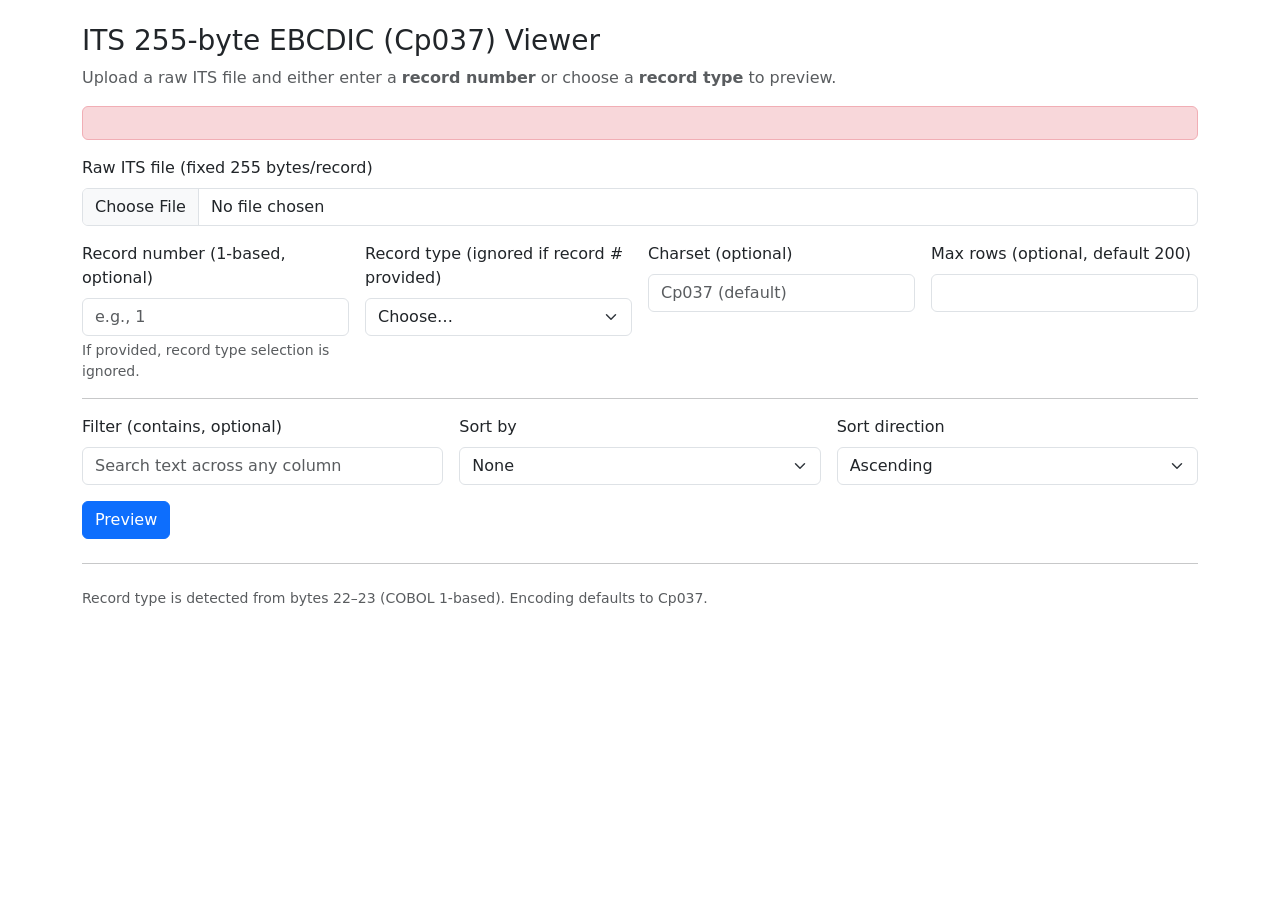
==== src/main/resources/templates/index.html @ c12b7f09 "initial commit" ====
<!DOCTYPE html>
<html xmlns:th="http://www.thymeleaf.org" lang="en">
<head>
  <meta charset="UTF-8"/>
  <meta name="viewport" content="width=device-width, initial-scale=1"/>
  <title>ITS255 EBCDIC Viewer</title>
  <link href="https://cdn.jsdelivr.net/npm/bootstrap@5.3.3/dist/css/bootstrap.min.css" rel="stylesheet"/>
</head>
<body class="container py-4">

<h3>ITS 255‑byte EBCDIC (Cp037) Viewer</h3>
<p class="text-muted">Upload a raw ITS file and either enter a <strong>record number</strong> or choose a <strong>record type</strong> to preview.</p>

<div th:if="${error}" class="alert alert-danger" th:text="${error}"></div>

<form th:action="@{/preview}" method="post" enctype="multipart/form-data" class="mt-3">
  <div class="mb-3">
    <label class="form-label">Raw ITS file (fixed 255 bytes/record)</label>
    <input type="file" class="form-control" name="file" required>
  </div>

  <div class="row g-3">
    <div class="col-md-3">
      <label class="form-label">Record number (1-based, optional)</label>
      <input type="number" class="form-control" name="recordNumber" min="1" placeholder="e.g., 1">
      <div class="form-text">If provided, record type selection is ignored.</div>
    </div>

    <div class="col-md-3">
      <label class="form-label">Record type (ignored if record # provided)</label>
      <select class="form-select" name="recordTypeCode">
        <option value="" selected>Choose…</option>
        <option value="05">05 — FM105</option>
        <option value="10">10 — FM110</option>
        <option value="15">15 — FM115</option>
        <option value="20">20 — FM120</option>
        <option value="30">30 — FM130</option>
        <option value="31">31 — FM131</option>
        <option value="32">32 — FM132</option>
        <option value="33">33 — FM133</option>
        <option value="40">40 — FM140</option>
        <option value="41">41 — FM141</option>
        <option value="42">42 — FM142</option>
        <option value="43">43 — FM143</option>
        <option value="44">44 — FM144</option>
        <option value="45">45 — FM145</option>
        <option value="46">46 — FM146</option>
        <option value="47">47 — FM147</option>
        <option value="50">50 — FM150</option>
        <option value="60">60 — FM160</option>
        <option value="65">65 — FM165</option>
        <option value="66">66 — FM166</option>
        <option value="71">71 — FM171</option>
        <option value="72">72 — FM172</option>
        <option value="73">73 — FM173</option>
        <option value="74">74 — FM174</option>
        <option value="80">80 — FM180</option>
        <option value="90">90 — FM190</option>
        <option value="9D">9D — FM9D</option>
      </select>
    </div>

    <div class="col-md-3">
      <label class="form-label">Charset (optional)</label>
      <input type="text" class="form-control" name="charset" placeholder="Cp037 (default)">
    </div>

    <div class="col-md-3">
      <label class="form-label">Max rows (optional, default 200)</label>
      <input type="number" class="form-control" name="maxRows" min="1" max="5000">
    </div>
  </div>

  <hr class="my-3">

  <div class="row g-3">
    <div class="col-md-4">
      <label class="form-label">Filter (contains, optional)</label>
      <input type="text" class="form-control" name="q" placeholder="Search text across any column">
    </div>
    <div class="col-md-4">
      <label class="form-label">Sort by</label>
      <select class="form-select" name="sortBy">
        <option value="none">None</option>
        <option value="julian">Julian date (CC/YY/DDD)</option>
        <option value="serial">Serial number (sequence)</option>
      </select>
    </div>
    <div class="col-md-4">
      <label class="form-label">Sort direction</label>
      <select class="form-select" name="sortDir">
        <option value="asc" selected>Ascending</option>
        <option value="desc">Descending</option>
      </select>
    </div>
  </div>

  <div class="mt-3">
    <button class="btn btn-primary" type="submit">Preview</button>
  </div>
</form>

<hr class="my-4">
<p class="text-muted small mb-0">
  Record type is detected from bytes 22–23 (COBOL 1‑based). Encoding defaults to Cp037.
</p>

</body>
</html>
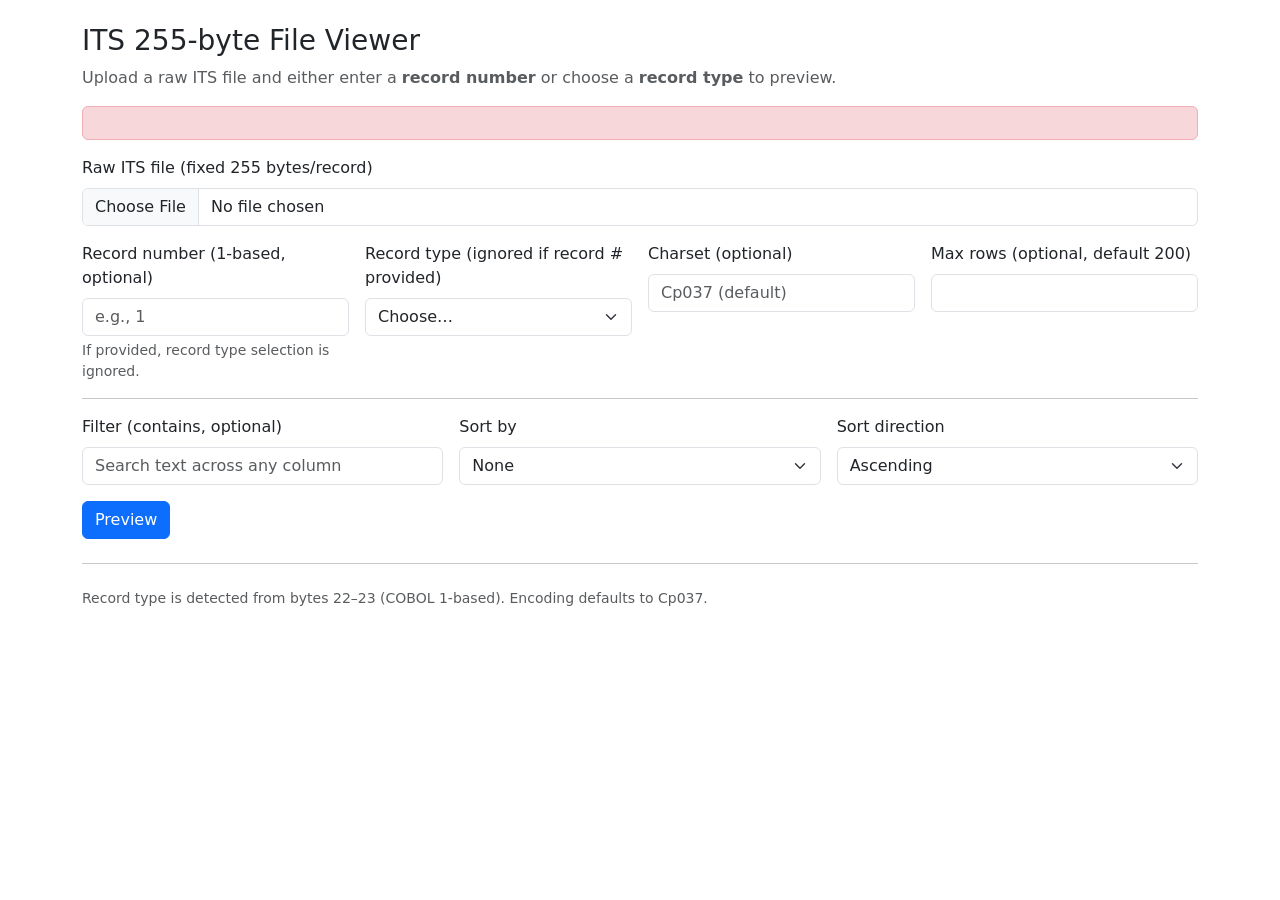
==== commit 947d5672: "update file names and adjust template text" ====
--- a/src/main/resources/templates/index.html
+++ b/src/main/resources/templates/index.html
@@ -3,12 +3,12 @@
 <head>
   <meta charset="UTF-8"/>
   <meta name="viewport" content="width=device-width, initial-scale=1"/>
-  <title>ITS255 EBCDIC Viewer</title>
+  <title>ITS255 File Viewer</title>
   <link href="https://cdn.jsdelivr.net/npm/bootstrap@5.3.3/dist/css/bootstrap.min.css" rel="stylesheet"/>
 </head>
 <body class="container py-4">
 
-<h3>ITS 255‑byte EBCDIC (Cp037) Viewer</h3>
+<h3>ITS 255‑byte File Viewer</h3>
 <p class="text-muted">Upload a raw ITS file and either enter a <strong>record number</strong> or choose a <strong>record type</strong> to preview.</p>
 
 <div th:if="${error}" class="alert alert-danger" th:text="${error}"></div>
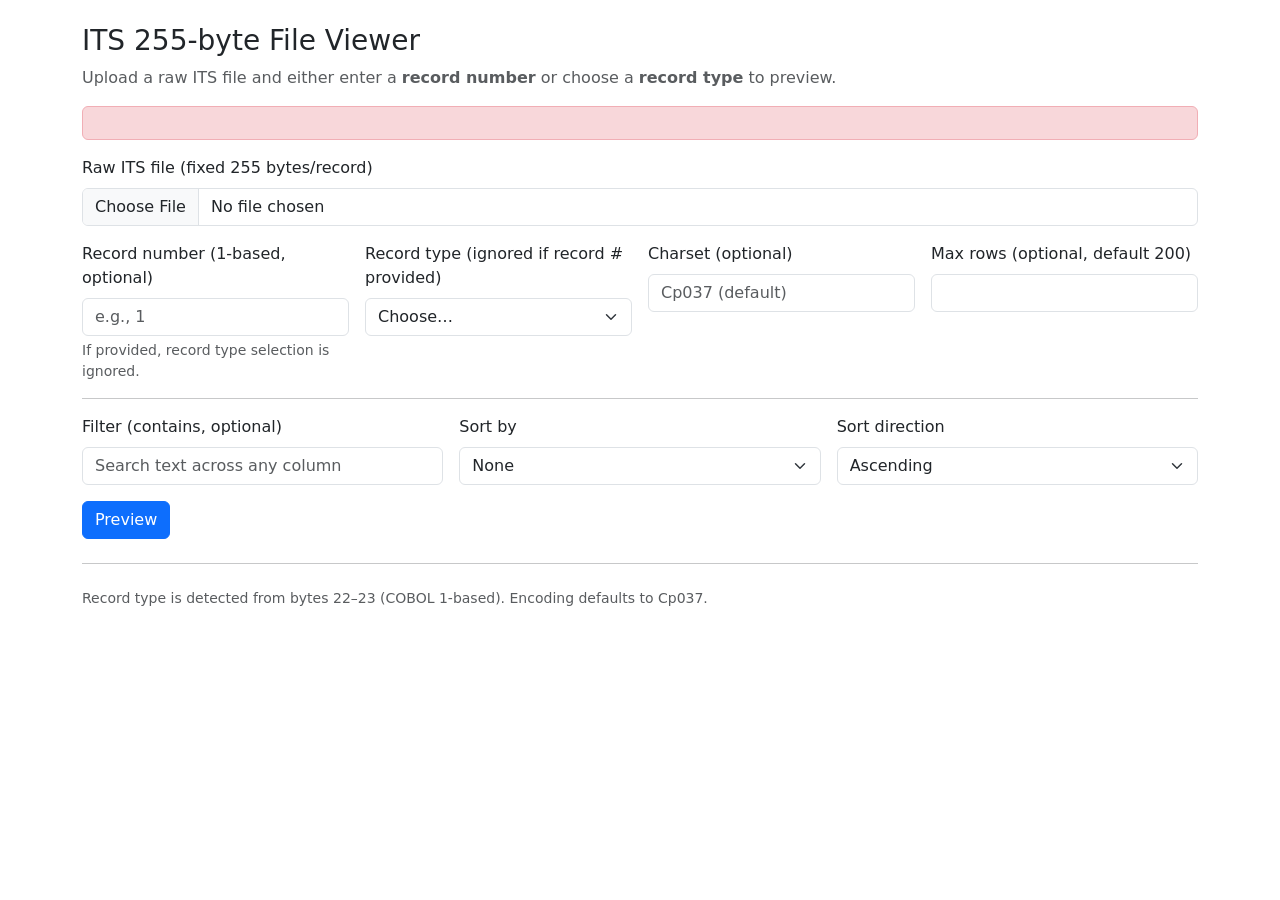
==== commit 9d1a110b: "update to app yaml file and add in df copy books" ====
--- a/src/main/resources/templates/index.html
+++ b/src/main/resources/templates/index.html
@@ -57,6 +57,41 @@
         <option value="80">80 — FM180</option>
         <option value="90">90 — FM190</option>
         <option value="9D">9D — FM9D</option>
+        <option value="A5">A5 — FM1A5</option>
+        <option value="B0">B0 — FM1B0</option>
+        <option value="B5">B5 — FM1B5</option>
+        <option value="C0">C0 — FM1C0</option>
+        <option value="D0">D0 — FM1D0</option>
+        <option value="D1">D1 — FM1D1</option>
+        <option value="D2">D2 — FM1D2</option>
+        <option value="D3">D3 — FM1D3</option>
+        <option value="E0">E0 — FM1E0</option>
+        <option value="E1">E1 — FM1E1</option>
+        <option value="E2">E2 — FM1E2</option>
+        <option value="E6">E6 — FM1E6</option>
+        <option value="F0">F0 — FM1F0</option>
+        <option value="F1">F1 — FM1F1</option>
+        <option value="F5">F5 — FM1F5</option>
+        <option value="F6">F6 — FM1F6</option>
+        <option value="G0">G0 — FM1G0</option>
+        <option value="X0">X0 — FM1X0</option>
+        <option value="1A">1A — FM21A</option>
+        <option value="2A">2A — FM22A</option>
+        <option value="2B">2B — FM22B</option>
+        <option value="2C">2C — FM22C</option>
+        <option value="2E">2E — FM22E</option>
+        <option value="2F">2F — FM22F</option>
+        <option value="2G">2G — FM22G</option>
+        <option value="2H">2H — FM22H</option>
+        <option value="3A">3A — FM23A</option>
+        <option value="3C">3C — FM23C</option>
+        <option value="3D">3D — FM23D</option>
+        <option value="4A">4A — FM24A</option>
+        <option value="4B">4B — FM24B</option>
+        <option value="4C">4C — FM24C</option>
+        <option value="4D">4D — FM24D</option>
+        <option value="8A">8A — FM28A</option>
+        <option value="9A">9A — FM29A</option>
       </select>
     </div>
 
